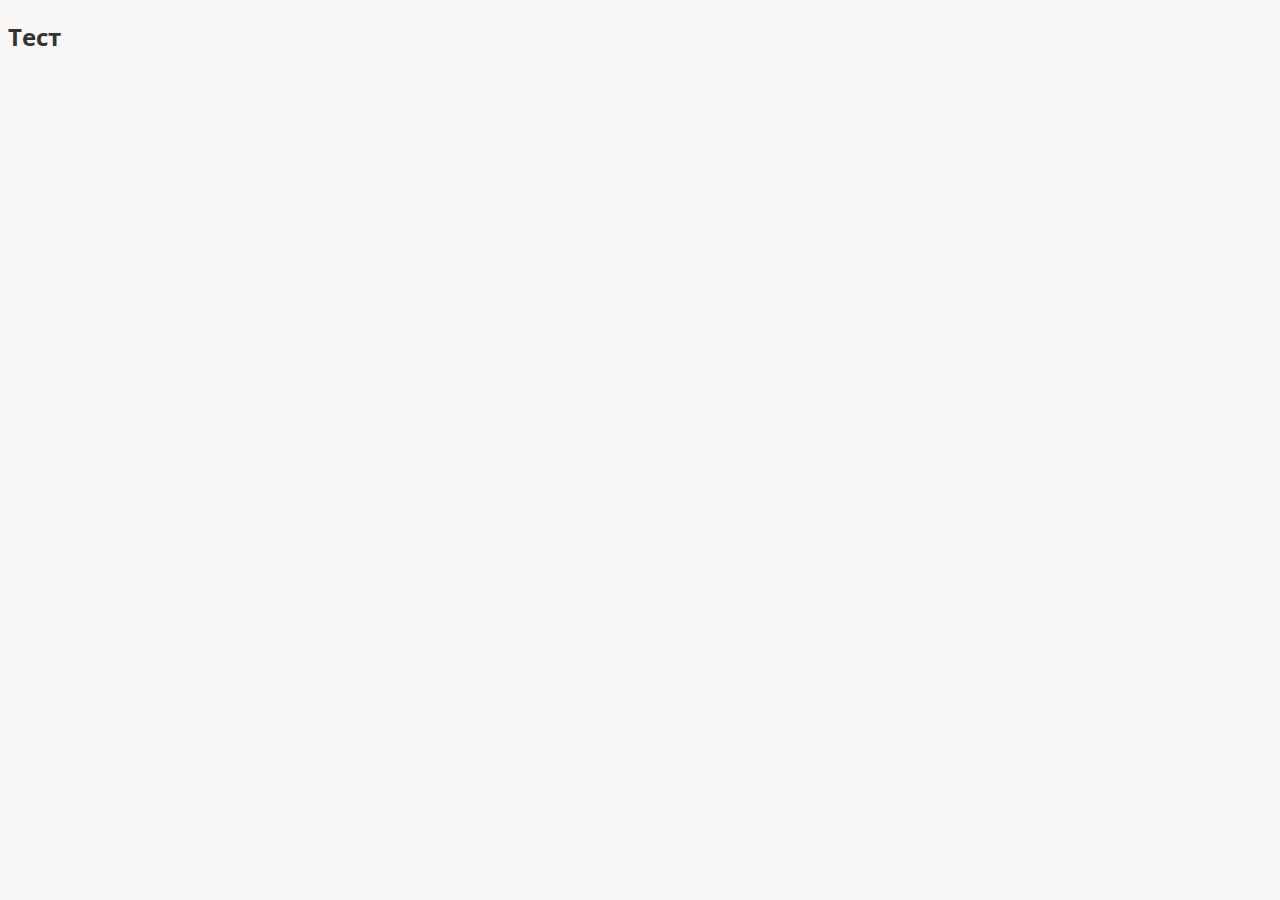
==== test.html @ b53687db "add test.html" ====
<!DOCTYPE html PUBLIC "-//W3C//DTD HTML 4.01//EN">
<html>
	<head>
    <meta charset="utf-8"/>
		<meta name="viewport" content="width=device-width, initial-scale=1">
		<title>
			Воркшоп «Карты и визуализация данных»
		</title>
		<link rel="stylesheet" href="./style.css" type="text/css">
		<!-- <link href="http://cdn-images.mailchimp.com/embedcode/classic-081711.css" rel="stylesheet" type="text/css"> -->

	</head>
	<body>
		<h2>Тест</h2>
	</body>
</html>
---- style.css ----
@import url(http://fonts.googleapis.com/css?family=Open+Sans:400);
@import url(http://fonts.googleapis.com/css?family=Open+Sans:600);

body {
  font-family: 'Open Sans', sans-serif;
  font-size: 15px;
  background-color: #f8f7f5;
  color: #333333;
}

h1 {
  font-size: 32px;
}

h2 {
  font-size: 24px;
}

h3 {
  font-size: 20px;
}

p,li {
line-height: 22px; }

a, a:visited { color: black; }
a:hover { color: red; }

.page {
  text-align: center;
}

.wrapper {
  max-width: 900px;
  text-align: left;
  display: inline-block;
}


.header {
  display: block;
  padding: 40px 40px;
  margin-bottom: 40px;
  color: white;
  background-color: black;
  background: url('./img/houses.png') center center no-repeat;
  text-align: center;
}
.project-walkstreets {
  height: 100px;
  display: block;
  margin: 20px 0px;
  background: url('./img/walkstreets.png') center center no-repeat;
}

.project-velo {
  height: 100px;
  display: block;
  margin: 20px 0px;
  background: url('http://urbica.co/img/velo.png') center center no-repeat;
}

.project-hills {
  height: 100px;
  display: block;
  margin: 20px 0px;
  background: url('http://urbica.co/img/hills.png') center center no-repeat;
}

.date-place {
  font-size: 20px;
  margin: 20px 0px;
  text-align: center;
}

.days {

}
.day {
  padding: 10px;

}

.register {
  text-align: center;
  padding: 40px 0px;
}

.registerLink {
  text-align: center;
  padding: 20px 20px;
  text-decoration: none;
  color: white;
  font-size: 18px;
  /* Rectangle 380: */
  background: #34A9AC;
  border-radius: 5px;

}

.registerLink:hover {
  background: #3DC0C4;
  color: white;
}


@media only screen
  and (max-width: 480px) {
    .day {  width: auto;
            padding: 0px;
            }

}


#mc_embed_signup { display: block;  }

/* MailChimp Form Embed Code - Classic - 08/17/2011 */
#mc_embed_signup form {display:block; text-align:left; padding:10px 0 10px 3%}
#mc_embed_signup h2 {font-weight:bold; padding:0; margin:15px 0; font-size:1.4em;}
#mc_embed_signup input {border:1px solid #999; -webkit-appearance:none;}
#mc_embed_signup input[type=checkbox]{-webkit-appearance:checkbox;}
#mc_embed_signup input[type=radio]{-webkit-appearance:radio;}
#mc_embed_signup input:focus {border-color:#333;}
#mc_embed_signup .button {clear:both; background-color: #aaa; border: 0 none; border-radius:4px; color: #FFFFFF; cursor: pointer; display: inline-block; font-size:15px; font-weight: bold; height: 32px; line-height: 32px; margin: 0 5px 10px 0; padding: 0 22px; text-align: center; text-decoration: none; vertical-align: top; white-space: nowrap; width: auto;}
#mc_embed_signup .button:hover {background-color:#777;}
#mc_embed_signup .small-meta {font-size: 11px;}
#mc_embed_signup .nowrap {white-space:nowrap;}

#mc_embed_signup .mc-field-group {clear:left; position:relative; width:96%; padding-bottom:3%; min-height:50px;}
#mc_embed_signup .size1of2 {clear:none; float:left; display:inline-block; width:46%; margin-right:4%;}
* html #mc_embed_signup .size1of2 {margin-right:2%; /* Fix for IE6 double margins. */}
#mc_embed_signup .mc-field-group label {display:block; margin-bottom:3px;}
#mc_embed_signup .mc-field-group input {display:block; width:100%; padding:8px 0; text-indent:2%;}
#mc_embed_signup .mc-field-group select {display:inline-block; width:99%; padding:5px 0; margin-bottom:2px;}

#mc_embed_signup .datefield, #mc_embed_signup .phonefield-us{padding:5px 0;}
#mc_embed_signup .datefield input, #mc_embed_signup .phonefield-us input{display:inline; width:60px; margin:0 2px; letter-spacing:1px; text-align:center; padding:5px 0 2px 0;}
#mc_embed_signup .phonefield-us .phonearea input, #mc_embed_signup .phonefield-us .phonedetail1 input{width:40px;}
#mc_embed_signup .datefield .monthfield input, #mc_embed_signup .datefield .dayfield input{width:30px;}
#mc_embed_signup .datefield label, #mc_embed_signup .phonefield-us label{display:none;}

#mc_embed_signup .indicates-required {text-align:right; font-size:11px; margin-right:4%;}
#mc_embed_signup .asterisk {color:#c60; font-size:200%;}
#mc_embed_signup .mc-field-group .asterisk {position:absolute; top:25px; right:10px;}
#mc_embed_signup .clear {clear:both;}

#mc_embed_signup .mc-field-group.input-group ul {margin:0; padding:5px 0; list-style:none;}
#mc_embed_signup .mc-field-group.input-group ul li {display:block; padding:3px 0; margin:0;}
#mc_embed_signup .mc-field-group.input-group label {display:inline;}
#mc_embed_signup .mc-field-group.input-group input {display:inline; width:auto; border:none;}

#mc_embed_signup div#mce-responses {float:left; top:-1.4em; padding:0em .5em 0em .5em; overflow:hidden; width:90%;margin: 0 5%; clear: both;}
#mc_embed_signup div.response {margin:1em 0; padding:1em .5em .5em 0; font-weight:bold; float:left; top:-1.5em; z-index:1; width:80%;}
#mc_embed_signup #mce-error-response {display:none;}
#mc_embed_signup #mce-success-response {color:#529214; display:none;}
#mc_embed_signup label.error {display:block; float:none; width:auto; margin-left:1.05em; text-align:left; padding:.5em 0;}

#mc-embedded-subscribe {clear:both; width:auto; display:block; margin:1em 0 1em 5%;}
#mc_embed_signup #num-subscribers {font-size:1.1em;}
#mc_embed_signup #num-subscribers span {padding:.5em; border:1px solid #ccc; margin-right:.5em; font-weight:bold;}
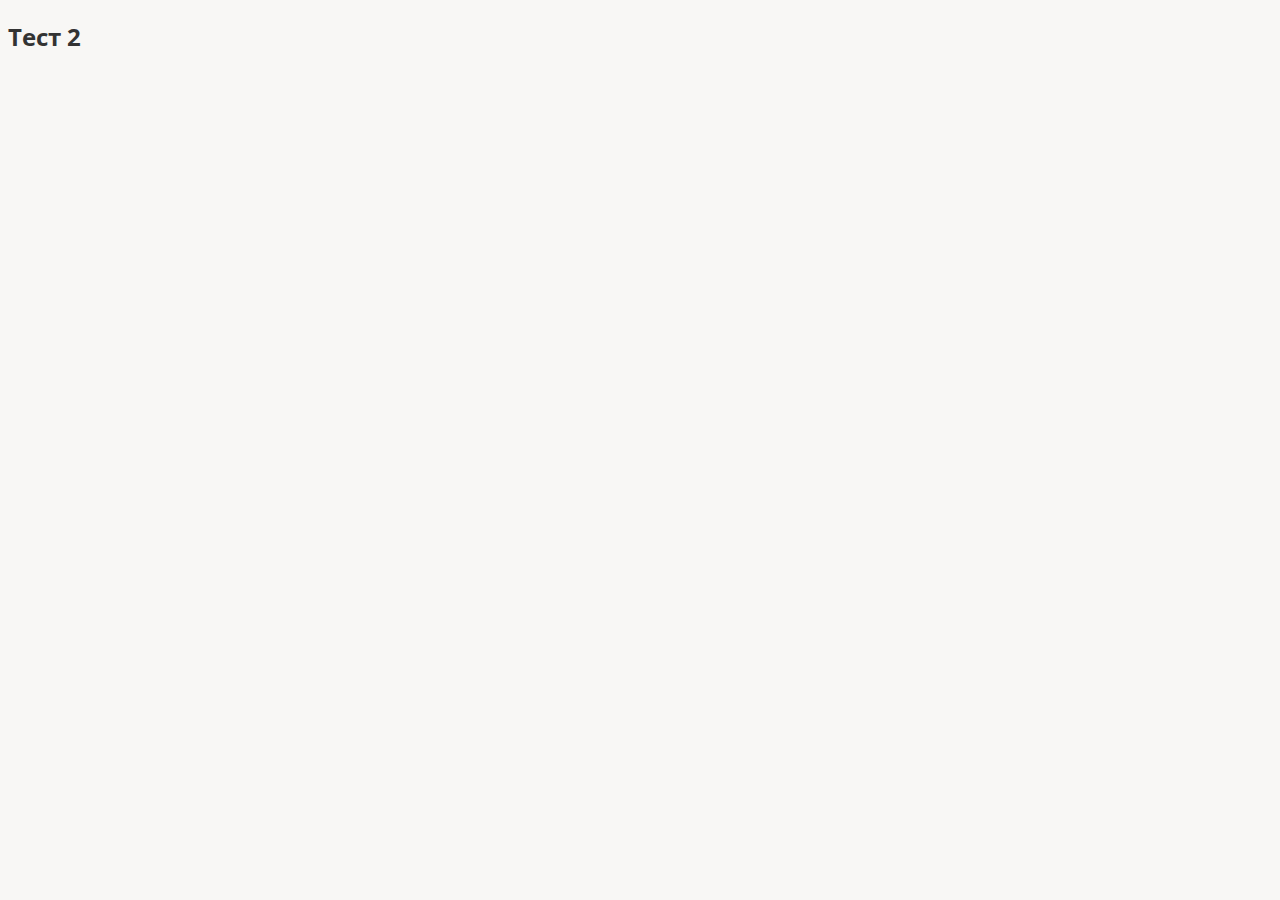
==== commit c79164a4: "test2" ====
--- a/test.html
+++ b/test.html
@@ -11,6 +11,6 @@
 
 	</head>
 	<body>
-		<h2>Тест</h2>
+		<h2>Тест 2</h2>
 	</body>
 </html>
